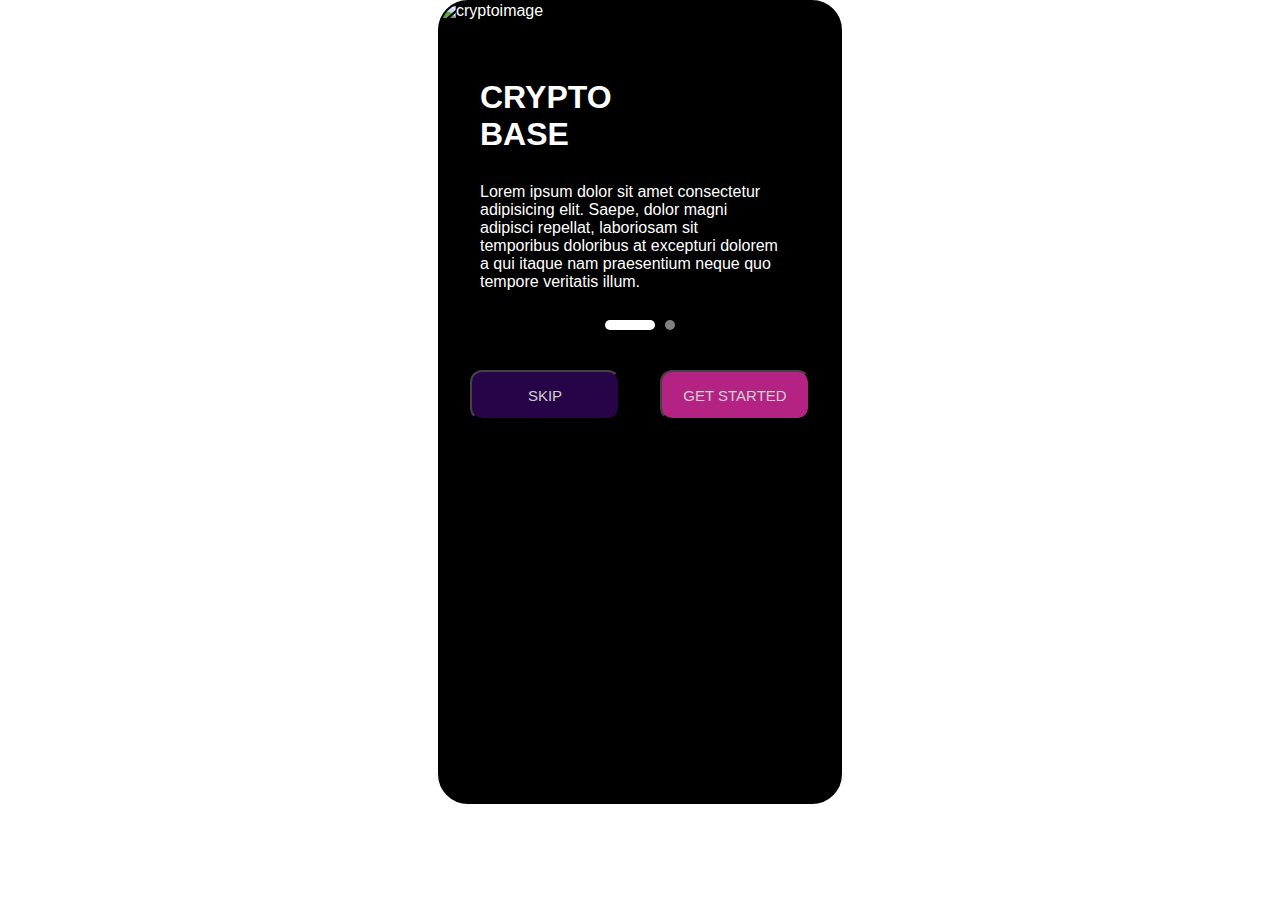
==== index.html @ 7e89e7fb "create" ====
<!DOCTYPE html>
<html lang="en">

<head>
    <meta charset="UTF-8">
    <meta http-equiv="X-UA-Compatible" content="IE=edge">
    <meta name="viewport" content="width=device-width, initial-scale=1.0">
    <title>Simple UI</title>
    <link rel="stylesheet" href="index.css" />
</head>

<body>
    <section class="main">
        <img src="https://www2.deloitte.com/content/dam/Deloitte/us/Images/promo_images/us-circle-promo/us-corporates-using-crypto-p.jpg"
            alt="cryptoimage" width="100%" />
        <div class="written">
            <div class="slider">
                <input id="slide1" name="slider" type="radio" checked />
                <input id="slide2" name="slider" type="radio" />
                <div class="slides">
                    <label for="slide1"></label>
                    <label for="slide2"></label>
                </div>
                <div class="content">
                    <div class="box s1">
                        <h1>CRYPTO</h1>
                        <h1>BASE</h1>
                        <p>Lorem ipsum dolor sit amet consectetur adipisicing elit. Saepe, dolor magni adipisci
                            repellat, laboriosam sit temporibus doloribus at excepturi dolorem a qui itaque nam
                            praesentium neque quo tempore veritatis illum.</p>
                    </div>
                    <div class="box s1">
                        <h1>INVEST</h1>
                        <h1>CRYPTO</h1>
                        <p>Lorem ipsum dolor sit amet consectetur adipisicing elit. Saepe, dolor magni adipisci
                            repellat, laboriosam sit temporibus doloribus at excepturi dolorem a qui itaque nam
                            praesentium neque quo tempore veritatis illum.</p>
                    </div>
                </div>
            </div>
        </div>

        <section class="buttons">
            <button class="skip">
                SKIP
            </button>
            <button class="getstarted">
                GET STARTED
            </button>
        </section>
    </section>
</body>

</html>
---- index.css ----
*{
    margin: 0;
    padding: 0;
    font-family:Arial, Helvetica, sans-serif;
}

body{
    display: flex;
    align-items: center;
    justify-content: center;
}
.main{
    border: 2px solid black;
    width: 400px;
    height: 800px;
    border-radius: 30px;
    overflow:hidden;
    background: black;
    color: white;
}

.main img{
    object-fit:cover;
    height: 40%;
}

.written{
    position: relative;
    width: 100%;
}

.slider input{
    visibility: hidden;
    display: none;
}

.slides{
    position: absolute;
    bottom: 20px;
    left: 50%;
    transform: translate(-50%);
    display: flex;
    gap: 10px;
    z-index: 1;
}

.slides label{
    width: 10px;
    height: 10px;
    background: white;
    opacity: 0.5;
    border-radius: 20px;
    cursor: pointer;
    transition: 0.5s;
}

.slider input:nth-child(1):checked~.slides
label:nth-child(1),
.slider input:nth-child(2):checked~.slides
label:nth-child(2){
    opacity: 1;
    width: 50px;
}

.content{
    position: relative;
    width: 300vw;
    display: flex;
    transition:0.5s;
}
.content .box{
    position: relative;
    width: 300px;
    height: 250px;
    display: flex;
    justify-content: center;
    user-select: none;
    padding: 40px;
    flex-direction: column;
}

.content .box h2{
    font-family: Impact, Haettenschweiler, 'Arial Narrow Bold', sans-serif;
    padding: 10px;
}

.content .box p{
    margin-top: 30px;
}

.slider input:nth-child(1):checked~ .content{
    left:0px;
}
.slider input:nth-child(2):checked~ .content{
    left:-400px;
}

.buttons{
    display: flex;
    justify-content: center;
    align-items: center;
    flex-direction: row;
}

.buttons button{
    width: 150px;
    height: 50px;
    border-radius: 12px;
    margin: 20px;
    color: white;
    font-family: Arial, Helvetica, sans-serif;
    font-size: 15px;
    opacity: 0.8;
}

.buttons .skip{
    background-color: rgb(49, 5, 90);
}

.buttons .getstarted{
    background-color: rgb(226, 43, 165);
}
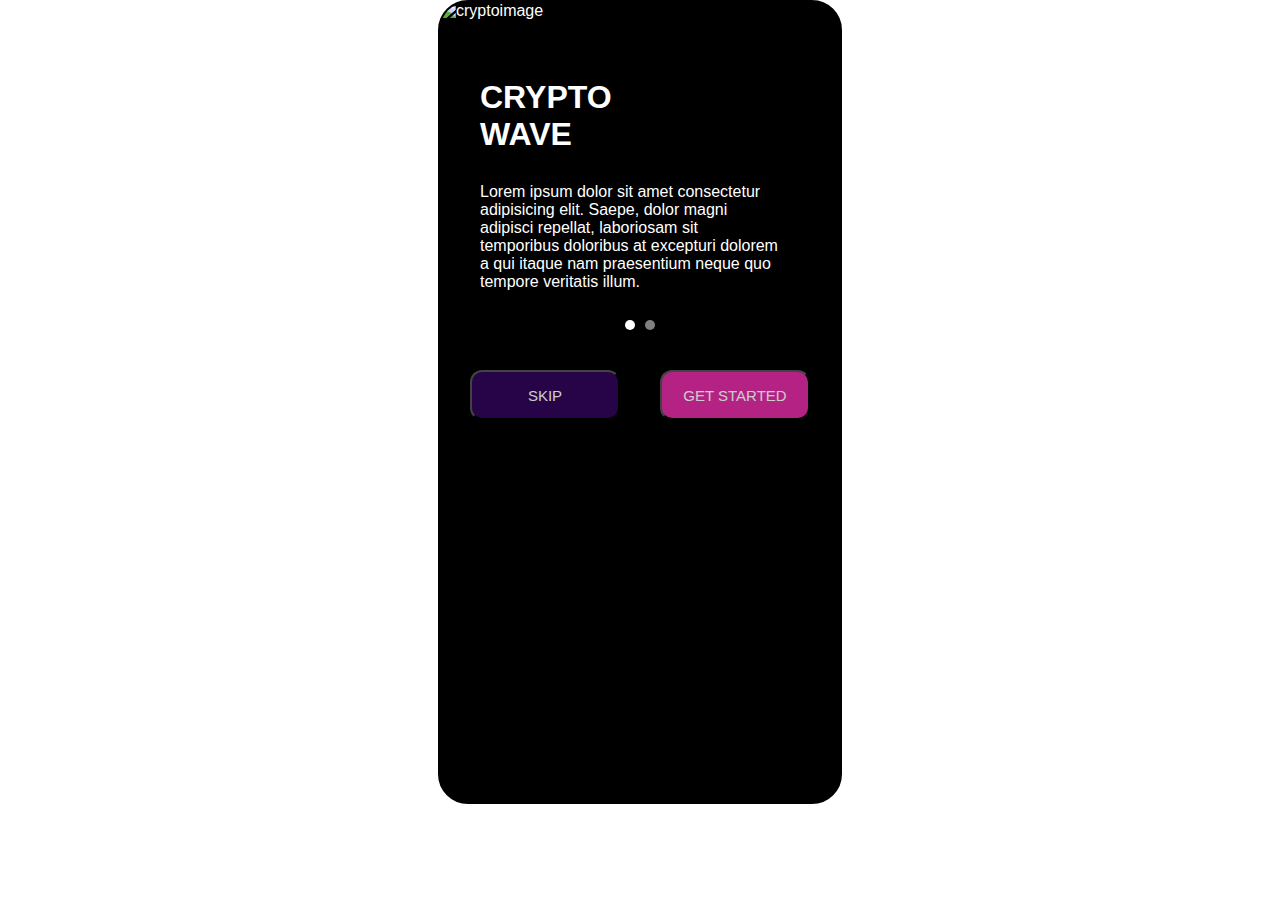
==== commit 9a0e3ba9: "update" ====
--- a/index.html
+++ b/index.html
@@ -24,7 +24,7 @@
                 <div class="content">
                     <div class="box s1">
                         <h1>CRYPTO</h1>
-                        <h1>BASE</h1>
+                        <h1>WAVE</h1>
                         <p>Lorem ipsum dolor sit amet consectetur adipisicing elit. Saepe, dolor magni adipisci
                             repellat, laboriosam sit temporibus doloribus at excepturi dolorem a qui itaque nam
                             praesentium neque quo tempore veritatis illum.</p>
@@ -42,10 +42,10 @@
 
         <section class="buttons">
             <button class="skip">
-                SKIP
+                <a href="crypto.html">SKIP</a>
             </button>
             <button class="getstarted">
-                GET STARTED
+                <a href="crypto.html">GET STARTED</a>
             </button>
         </section>
     </section>
--- a/index.css
+++ b/index.css
@@ -59,7 +59,7 @@
 .slider input:nth-child(2):checked~.slides
 label:nth-child(2){
     opacity: 1;
-    width: 50px;
+    width: 10px;
 }
 
 .content{
@@ -111,7 +111,21 @@
     font-family: Arial, Helvetica, sans-serif;
     font-size: 15px;
     opacity: 0.8;
+    cursor: pointer;
+    transition: 0.5s;
 }
+
+.buttons button:hover{
+    opacity: 1;
+    width: 155px;
+    height: 55px;
+}
+
+.buttons button a{
+    color: white;
+    text-decoration: none;
+}
+
 
 .buttons .skip{
     background-color: rgb(49, 5, 90);
